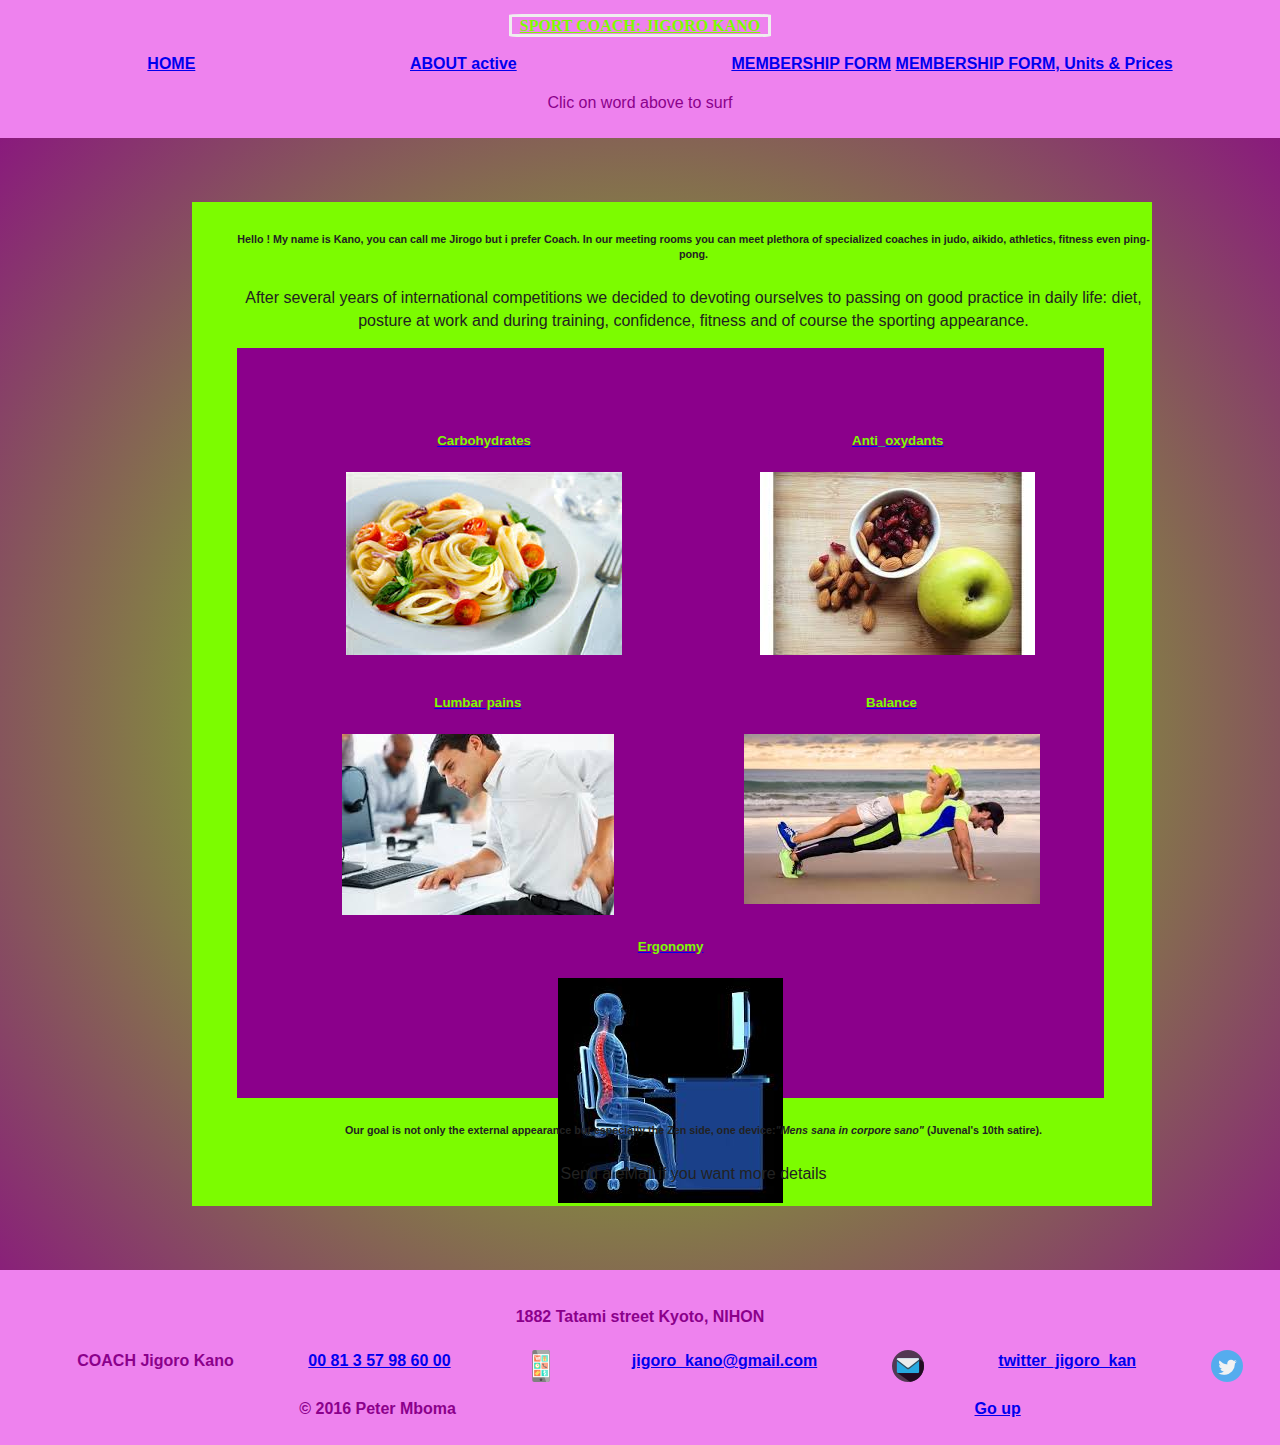
==== about.html @ 1cd9d9e0 "Correct footer responsivity of remaining files.Into about 's file, fixe wrapper responsivity and ins" ====
<!DOCTYPE html>
<html class="no-js" lang="en">

<head>
    <meta charset="utf-8">
    <meta http-equiv="x-ua-compatible" content="ie=edge">
    <title>Sport Coach</title>
    <meta name="description" content="">
    <meta name="viewport" content="width=device-width, initial-scale=1">

    <link rel="apple-touch-icon" href="img/apple-touch-icon.png">
    <!-- Place favicon.ico in the root directory -->
    <link rel="icon" href="img/favicon.ico">


    <link rel="stylesheet" href="css/normalize.css">
    <link rel="stylesheet" href="https://maxcdn.bootstrapcdn.com/bootstrap/4.0.0-alpha.2/css/bootstrap.min.css" integrity="sha384-y3tfxAZXuh4HwSYylfB+J125MxIs6mR5FOHamPBG064zB+AFeWH94NdvaCBm8qnd" crossorigin="anonymous">
    <link rel="stylesheet" href="css/main.css">
    <script src="js/vendor/modernizr-2.8.3.min.js"></script>
</head>

<body>
    <!--[if lt IE 8]>
            <p class="browserupgrade">You are using an <strong>outdated</strong> browser. Please <a href="http://browsehappy.com/">upgrade your browser</a> to improve your experience.</p>
        <![endif]-->

    <!-- Add your site or application content here -->


    <!-- header starts here=====================================================-->
    <div class="wrap">
    <header>
        <!--nav bar starts=========================================================  -->
        <nav id="up">
             <a href="#" class="compagny">SPORT COACH: JIGORO KANO</a>
           <ul>
             <li class="color_list">
             <a href="index.html">HOME</a>
             </li>
             <li class="color_list">
             <a href="about.html">ABOUT active</a>
             </li>
             <li class="color_list">
             <a href="membership_form.html" class="hidden-md-up">MEMBERSHIP FORM</a>
             <a href="membership_form.html" class="hidden-sm-down" >MEMBERSHIP FORM, Units &amp; Prices</a>
             </li>
           </ul>
        </nav>
        <p>Clic on word above to surf</p>
    </header>
        <!-- header ends here=================================================== -->
        <div class="wrapper">
          <!--  video starts here=========================================================-->
            <h6>Hello ! My name is Kano, you can call me Jirogo but i prefer Coach. In our meeting rooms you can meet plethora of specialized coaches in judo, aikido, athletics, fitness even ping-pong.</h6>
            <p  class="hidden-sm-down"> After several years of international competitions we decided to devoting ourselves to passing on good practice in daily life: diet, posture at work and during training, confidence, fitness and of course the sporting appearance.</p>
          <section>
            <ul class="figre_1">
                <li class="picture_a hidden-xl-up"><a href="http://www.livestrong.com/article/331564-list-of-slow-burning-carbs/"><h5>Carbohydrates</h5><img src="img/glucose.jpg" alt="Carbonates"></a></li>

                <li class=" picture_b hidden-md-down"><a href="http://www.cancer.gov/about-cancer/causes-prevention/risk/diet/antioxidants-fact-sheet"><h5>Anti_oxydants</h5><img src="img/anti_oxydants.jpg" alt="anti_oxydants"></a></li>
            </ul>
            <ul class="figre_2">
                <li class="picture_c hidden-sm-down"><a href="http://www.spine-health.com/conditions/lower-back-pain/lower-back-pain-symptoms-diagnosis-and-treatment"><h5>Lumbar pains</h5><img src="img/positon_health.jpg" alt="lumbar pains" ></a></li>

                <li class="picture_d hidden-xl-up"><a href="http://www.yogajournal.com/slideshow/fall-yoga-15-poses-proven-build-better-balance/"><h5>Balance</h5><img src="img/trust.jpg" alt="wright positon" ></a></li>

            </ul>
            <div class="figre_3 hidden-xl-up">
                  <a href="http://www.hse.gov.uk/humanfactors/"><h5>Ergonomy</h5><img src="img/appropriate_position.jpg" alt="Ergonomy"class="picture_e"></a>

            </div>


          </section>
          <h6>Our goal is not only the external appearance but especially the Zen side, one device:<em>&quot;Mens sana in corpore sano&quot;</em> (Juvenal's 10th satire).</h6>
          <p class="hidden-md-down">Send a eMail if you want more details</p>

        </div>
        <!--  wapper ends here===================================================-->

    </div>
    <!--  wrap ends here========================================================-->
    <!--  footer starts here========================================================-->
    <footer class="color_list">
        <h4>1882 Tatami street Kyoto, NIHON</h4>
        <ul>
            <li><strong>COACH Jigoro Kano</strong></li>
            <li><a href="tel.: 00 81 3 57 98 60 00">00 81 3 57 98 60 00</a></li>
            <!--  telephone number example====================================================-->
            <a href="img/smartphone.png"><img src="img/smartphone.png" alt="smartphone"></a>
            <!-- refers to Iphone apps contact==============-->
            <li><a href="mail to jigoro.kano@gmail.com" class="hidden-sm-down">jigoro_kano@gmail.com</a></li>
            <!-- refers to mail=====================================================-->
            <a href="img/message.png"><img src="img/message.png" alt="envelope"></a>
            <!-- the references relies to Iphone contact-->
            <li><a href="http://twitter.com/intent/tweetscreen_name=jigoro_kano" class="hidden-sm-down">twitter_jigoro_kan</a></li>
            <a href="img/twit.png"><img src="img/twit.png" alt="logo twitter"></a>
        </ul>

        <ul>
          <li>&copy; 2016 Peter Mboma</li>
          <li><a href="#up" class="hidden-sm-down">Go up</a></li>
        </ul>
    </footer>
      <!-- footer ends here=======================================================-->


    <script src="https://ajax.googleapis.com/ajax/libs/jquery/2.1.4/jquery.min.js"></script>
    <script src="https://www.atlasestateagents.co.uk/javascript/tether.min.js"></script>
    <script src="https://maxcdn.bootstrapcdn.com/bootstrap/4.0.0-alpha.2/js/bootstrap.min.js" integrity="sha384-vZ2WRJMwsjRMW/8U7i6PWi6AlO1L79snBrmgiDpgIWJ82z8eA5lenwvxbMV1PAh7" crossorigin="anonymous"></script>
    <script src="https://code.jquery.com/jquery-1.12.0.min.js"></script>
    <script>
        window.jQuery || document.write('<script src="js/vendor/jquery-1.12.0.min.js"><\/script>')
    </script>
    <script src="js/plugins.js"></script>
    <script src="js/main.js"></script>

    <!-- Google Analytics: change UA-XXXXX-X to be your site's ID. -->
    <script>
        (function(b, o, i, l, e, r) {
            b.GoogleAnalyticsObject = l;
            b[l] || (b[l] =
                function() {
                    (b[l].q = b[l].q || []).push(arguments)
                });
            b[l].l = +new Date;
            e = o.createElement(i);
            r = o.getElementsByTagName(i)[0];
            e.src = 'https://www.google-analytics.com/analytics.js';
            r.parentNode.insertBefore(e, r)
        }(window, document, 'script', 'ga'));
        ga('create', 'UA-XXXXX-X', 'auto');
        ga('send', 'pageview');
    </script>
</body>

</html>
---- css/main.css ----
/*! HTML5 Boilerplate v5.3.0 | MIT License | https://html5boilerplate.com/ */

/*
 * What follows is the result of much research on cross-browser styling.
 * Credit left inline and big thanks to Nicolas Gallagher, Jonathan Neal,
 * Kroc Camen, and the H5BP dev community and team.
 */

/* ==========================================================================
   Base styles: opinionated defaults
   ========================================================================== */

html {
    color: #222;
    font-size: 1em;
    line-height: 1.4;
}

/*
 * Remove text-shadow in selection highlight:
 * https://twitter.com/miketaylr/status/12228805301
 *
 * These selection rule sets have to be separate.
 * Customize the background color to match your design.
 */

::-moz-selection {
    background: #b3d4fc;
    text-shadow: none;
}

::selection {
    background: #b3d4fc;
    text-shadow: none;
}

/*
 * A better looking default horizontal rule
 */

hr {
    display: block;
    height: 1px;
    border: 0;
    border-top: 1px solid #ccc;
    margin: 1em 0;
    padding: 0;
}

/*
 * Remove the gap between audio, canvas, iframes,
 * images, videos and the bottom of their containers:
 * https://github.com/h5bp/html5-boilerplate/issues/440
 */

audio,
canvas,
iframe,
img,
svg,
video {
    vertical-align: middle;
}

/*
 * Remove default fieldset styles.
 */

fieldset {
    border: 0;
    margin: 0;
    padding: 0;
}

/*
 * Allow only vertical resizing of textareas.
 */

textarea {
    resize: vertical;
}

/* ==========================================================================
   Browser Upgrade Prompt
   ========================================================================== */

.browserupgrade {
    margin: 0.2em 0;
    background: #ccc;
    color: #000;
    padding: 0.2em 0;
}

/* ==========================================================================
   Author's custom styles
========================================================================== */

*{
  box-sizing: border-box;
}
body{
  font-family: "Roboto", Helvetica, Arial, sans-serif;
  background-image: radial-gradient(circle, lawngreen, darkmagenta);
  text-align: center;
}
header, footer{
  color: darkmagenta;
background-color:violet;
width: 100%;
font: normal, 1.5em, bold, cursive;
padding-top: 15px;
padding-bottom: 8px;
}
h5{
  color: lawngreen;
  font-weight: bold;
}
.compagny{
  border: 3px solid #eee;
  border-radius: 5%;
  padding: 0 8px;
  color: lawngreen;
  font-weight: bold;
  font-family: cursive, serif, Helvetica;
}

.wrapper{
  margin: 0 auto;
  width: 75%;
  height: 80%;
  background-color: lawngreen;
  padding: 5px 2px 5px 45px;

}
ul {
  display: flex;
  justify-content: space-around;
}
ul li{
  list-style: none;
  font-weight: bold;
}

/*Index======================================================================
==============================================================================*/

section{
background-color: darkmagenta;
max-height: 80%;
width: 95%;
height: 750px;
padding-top: 5%;
}
/*carousel======================================================================*/
.carousel-inner{
  max-height: 50%;
  width: 70%;
  height: 500px;
  margin: auto;

}
.carousel-inner img{
 width: 90%;
 height:85%;
 margin: 5% autos;
}


/*membership_form===============================================================*/
.form_sign_up{
  /*border: 4px solid black;*/
  padding-bottom: 10px;
  text-align: center;
}
.button{
  text-align: center;
       background-color: lawngreen;
}

section p{
    color: #eee;
    text-align: center;
}
section .border{
  border: 1px dotted deepskyblue;
  font-family: Helvetica, sans-serif;
  background-color: violet;
}

/*individual_program's file=====================================================*/
.activities{
  width: 100%;
  height: 2%;
  margin: 0 auto;
  padding: 0;
}

#bgvid {
   position: absolute;
   right: 0;
   bottom: 0;
   min-width: 100%;
   min-height: 100%;
   width: auto;
   height: auto;
   z-index: -100;
   background-size: cover;

}
/*individual_program's file ends here=====================================================*/

/*monitoring starts here===================================================================*/
.background {
  color:#adff2f;
  font-weight: bold;
  height: 300px;
  border: 1px dotted lawngreen;
  background-repeat: no-repeat;
  background-size: cover;
  opacity: .8;
}
.background:hover {
  opacity: 12;
}
.figure_1{
  background-image: url("../img/test.jpg");

}
.figure_2{
  background-image: url("../img/monitoring_staf.jpg");

}
.figure_3{
  background-image: url("../img/parameters.jpg");

}
.figure_4{
  background-image: url("../img/feeling.jpg");

}



/*monitoring ends here===================================================================*/

footer p{
  text-align: center;

}
/*about starts here=======================================================================*/
/*.video{
     position: sticky;
     right: 0;
     bottom: 0;
     min-width: 100%;
     min-height: 100%;
     width: auto;
     height: auto;
     z-index: -100;
     background-size: cover;

}*/
.picture{
  width:180px;
}
/* ##################################################################### */
/* Small devices (tablets, 769px and up) */
   @media (min-width: 544px) {
     .wrap{
       min-height:(100vh);
           }

}


/* Small devices (tablets, 769px and up) */
   @media (min-width: 769px) {
     .wrap{
       min-height:(100vh);
           }

}
/* ############################   DESKTOPS   ########################### */
/* Medium devices (desktops, 992px and up) */
@media (min-width:990px) {
  .wrap{
    min-height:(100vh);
  }
}

@media screen and (min-width: 1010px) {

.wrapper {
 margin: 5% 5% 5% 15%;
}
.wrap {
 min-height:(100vh);

}
}

/* ==========================================================================
   Helper classes
   ========================================================================== */

/*
 * Hide visually and from screen readers
 */

.hidden {
    display: none !important;
}

/*
 * Hide only visually, but have it available for screen readers:
 * http://snook.ca/archives/html_and_css/hiding-content-for-accessibility
 */

.visuallyhidden {
    border: 0;
    clip: rect(0 0 0 0);
    height: 1px;
    margin: -1px;
    overflow: hidden;
    padding: 0;
    position: absolute;
    width: 1px;
}

/*
 * Extends the .visuallyhidden class to allow the element
 * to be focusable when navigated to via the keyboard:
 * https://www.drupal.org/node/897638
 */

.visuallyhidden.focusable:active,
.visuallyhidden.focusable:focus {
    clip: auto;
    height: auto;
    margin: 0;
    overflow: visible;
    position: static;
    width: auto;
}

/*
 * Hide visually and from screen readers, but maintain layout
 */

.invisible {
    visibility: hidden;
}

/*
 * Clearfix: contain floats
 *
 * For modern browsers
 * 1. The space content is one way to avoid an Opera bug when the
 *    `contenteditable` attribute is included anywhere else in the document.
 *    Otherwise it causes space to appear at the top and bottom of elements
 *    that receive the `clearfix` class.
 * 2. The use of `table` rather than `block` is only necessary if using
 *    `:before` to contain the top-margins of child elements.
 */

.clearfix:before,
.clearfix:after {
    content: " "; /* 1 */
    display: table; /* 2 */
}

.clearfix:after {
    clear: both;
}

/* ==========================================================================
   EXAMPLE Media Queries for Responsive Design.
   These examples override the primary ('mobile first') styles.
   Modify as content requires.
   ========================================================================== */

@media only screen and (min-width: 35em) {
    /* Style adjustments for viewports that meet the condition */
}

@media print,
       (-webkit-min-device-pixel-ratio: 1.25),
       (min-resolution: 1.25dppx),
       (min-resolution: 120dpi) {
    /* Style adjustments for high resolution devices */
}

/* ==========================================================================
   Print styles.
   Inlined to avoid the additional HTTP request:
   http://www.phpied.com/delay-loading-your-print-css/
   ========================================================================== */

@media print {
    *,
    *:before,
    *:after,
    *:first-letter,
    *:first-line {
        background: transparent !important;
        color: #000 !important; /* Black prints faster:
                                   http://www.sanbeiji.com/archives/953 */
        box-shadow: none !important;
        text-shadow: none !important;
    }

    a,
    a:visited {
        text-decoration: underline;
    }

    a[href]:after {
        content: " (" attr(href) ")";
    }

    abbr[title]:after {
        content: " (" attr(title) ")";
    }

    /*
     * Don't show links that are fragment identifiers,
     * or use the `javascript:` pseudo protocol
     */

    a[href^="#"]:after,
    a[href^="javascript:"]:after {
        content: "";
    }

    pre,
    blockquote {
        border: 1px solid #999;
        page-break-inside: avoid;
    }

    /*
     * Printing Tables:
     * http://css-discuss.incutio.com/wiki/Printing_Tables
     */

    thead {
        display: table-header-group;
    }

    tr,
    img {
        page-break-inside: avoid;
    }

    img {
        max-width: 100% !important;
    }

    p,
    h2,
    h3 {
        orphans: 3;
        widows: 3;
    }

    h2,
    h3 {
        page-break-after: avoid;
    }
}
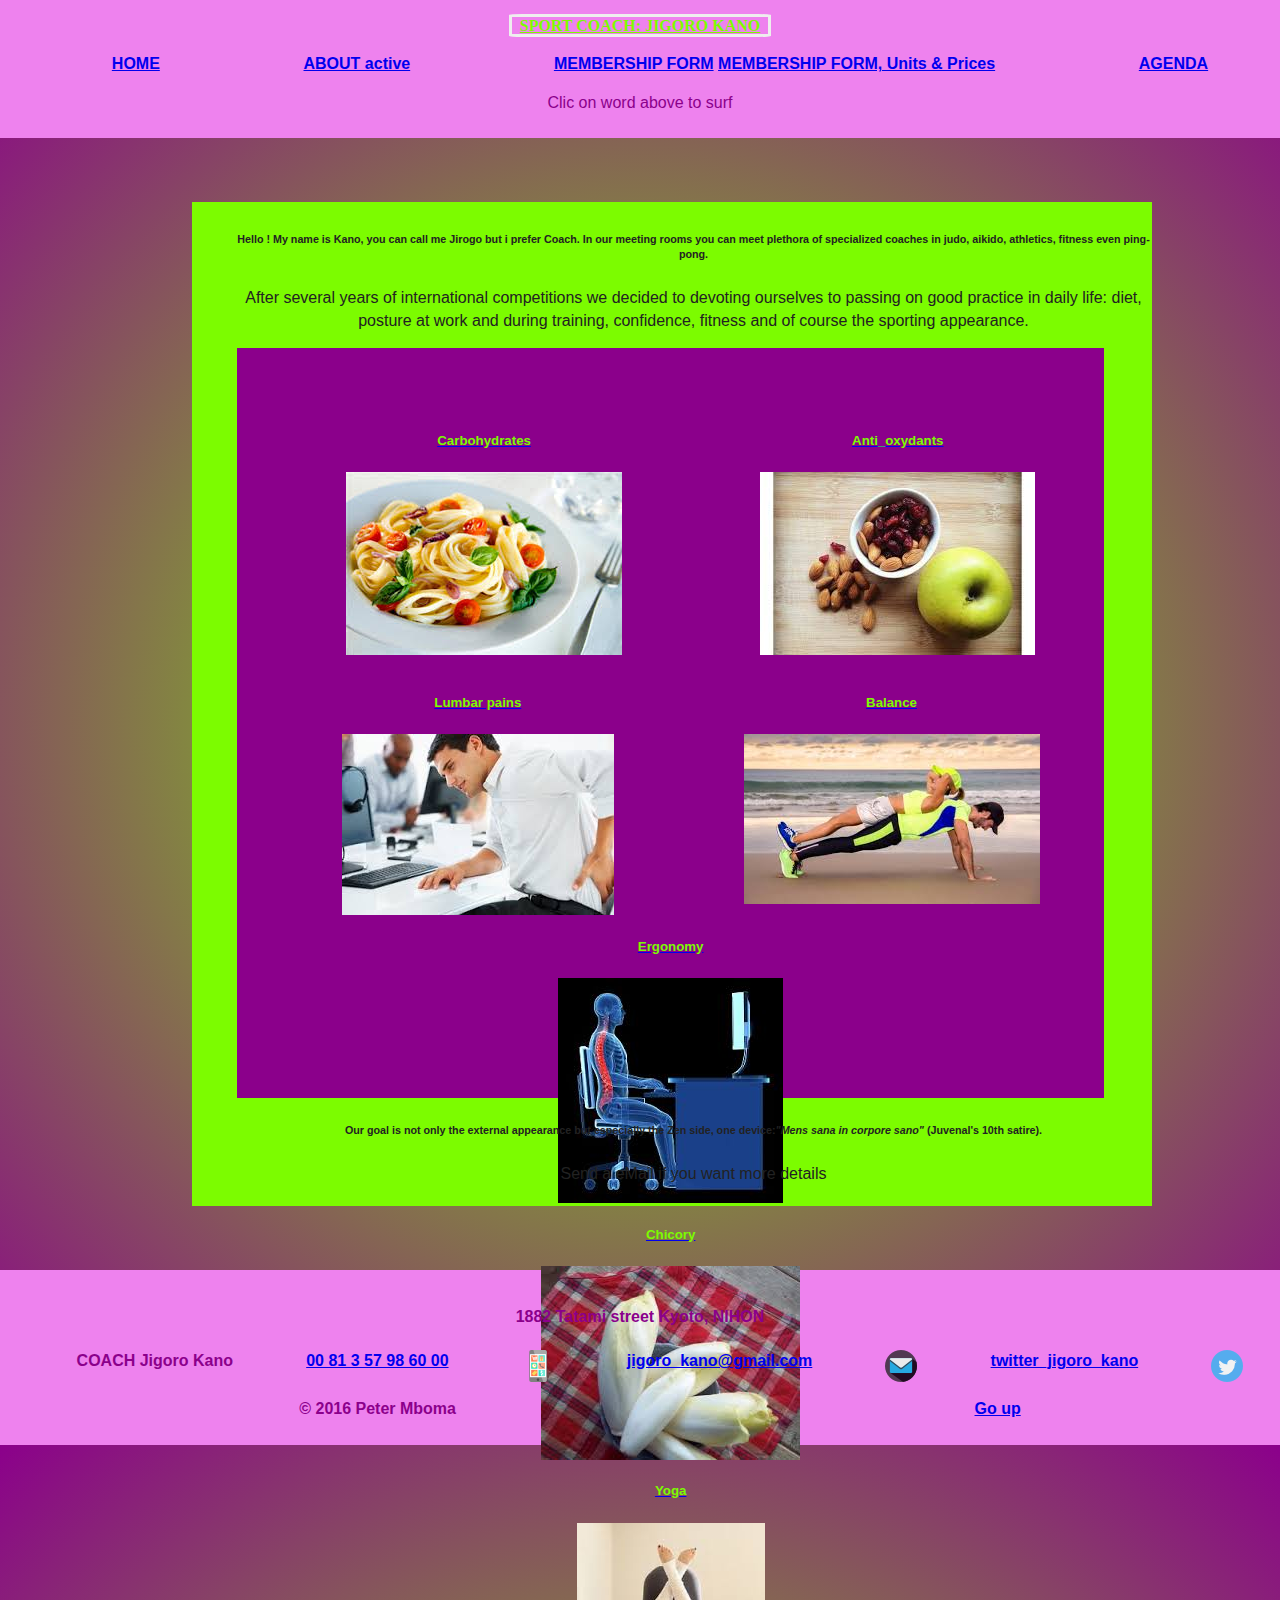
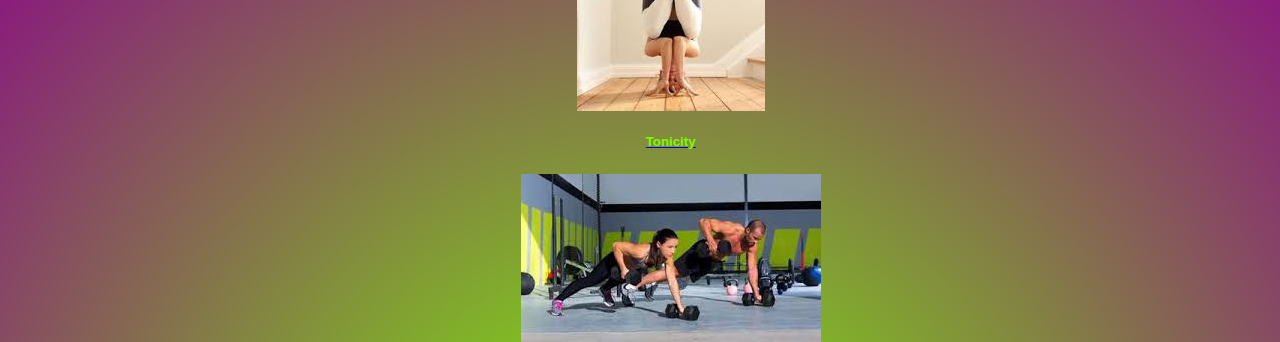
==== commit 43924722: "Into about file, add and fixe pictures responsivity; delete teh word active from the header. Insert " ====
--- a/about.html
+++ b/about.html
@@ -32,7 +32,7 @@
     <header>
         <!--nav bar starts=========================================================  -->
         <nav id="up">
-             <a href="#" class="compagny">SPORT COACH: JIGORO KANO</a>
+             <a href="http://www.rootsnaturalfoods.com/ns/DisplayMonograph.asp?StoreID=F88707E25CFD4C6DAFA91F246948D271&DocID=bottomline-ungraded-judo" class="compagny">SPORT COACH: JIGORO KANO</a>
            <ul>
              <li class="color_list">
              <a href="index.html">HOME</a>
@@ -43,6 +43,9 @@
              <li class="color_list">
              <a href="membership_form.html" class="hidden-md-up">MEMBERSHIP FORM</a>
              <a href="membership_form.html" class="hidden-sm-down" >MEMBERSHIP FORM, Units &amp; Prices</a>
+             </li>
+             <li class="color_list">
+             <a href="agenda.html">AGENDA</a>
              </li>
            </ul>
         </nav>
@@ -55,18 +58,30 @@
             <p  class="hidden-sm-down"> After several years of international competitions we decided to devoting ourselves to passing on good practice in daily life: diet, posture at work and during training, confidence, fitness and of course the sporting appearance.</p>
           <section>
             <ul class="figre_1">
-                <li class="picture_a hidden-xl-up"><a href="http://www.livestrong.com/article/331564-list-of-slow-burning-carbs/"><h5>Carbohydrates</h5><img src="img/glucose.jpg" alt="Carbonates"></a></li>
+                <li class="picture_a hidden-xs-down"><a href="http://www.livestrong.com/article/331564-list-of-slow-burning-carbs/"><h5>Carbohydrates</h5><img src="img/glucose.jpg" alt="Carbonates"></a></li>
 
                 <li class=" picture_b hidden-md-down"><a href="http://www.cancer.gov/about-cancer/causes-prevention/risk/diet/antioxidants-fact-sheet"><h5>Anti_oxydants</h5><img src="img/anti_oxydants.jpg" alt="anti_oxydants"></a></li>
             </ul>
             <ul class="figre_2">
                 <li class="picture_c hidden-sm-down"><a href="http://www.spine-health.com/conditions/lower-back-pain/lower-back-pain-symptoms-diagnosis-and-treatment"><h5>Lumbar pains</h5><img src="img/positon_health.jpg" alt="lumbar pains" ></a></li>
 
-                <li class="picture_d hidden-xl-up"><a href="http://www.yogajournal.com/slideshow/fall-yoga-15-poses-proven-build-better-balance/"><h5>Balance</h5><img src="img/trust.jpg" alt="wright positon" ></a></li>
+                <li class="picture_d hidden-md-down"><a href="http://www.yogajournal.com/slideshow/fall-yoga-15-poses-proven-build-better-balance/"><h5>Balance</h5><img src="img/trust.jpg" alt="wright positon" ></a></li>
 
             </ul>
-            <div class="figre_3 hidden-xl-up">
-                  <a href="http://www.hse.gov.uk/humanfactors/"><h5>Ergonomy</h5><img src="img/appropriate_position.jpg" alt="Ergonomy"class="picture_e"></a>
+            <div class="figre_3 hidden-md-up">
+                  <a href="http://www.hse.gov.uk/humanfactors/"><h5>Ergonomy</h5><img src="img/appropriate_position.jpg" alt="Ergonomy"></a>
+
+            </div>
+            <div class="figre_3 hidden-sm-up">
+                  <a href="https://www.organicfacts.net/health-benefits/herbs-and-spices/health-benefits-of-chicory.html"><h5>Chicory</h5><img src="img/chicons.jpg" alt="vegetable"></a>
+
+            </div>
+            <div class="figre_3 hidden-sm-up">
+                  <a href="http://www.sportanddev.org/en/learnmore/sport_and_health/the_health_benefits_of_sport_and_physical_activity/"><h5>Yoga</h5><img src="img/Yoga.jpg" alt="yoga"></a>
+
+            </div>
+            <div class="figre_3 hidden-xs-down">
+                  <a href="http://www.sportsdirect.com/fitness-and-exercise-equipment"><h5>Tonicity</h5><img src="img/tonic.jpg" alt="Tonic"></a>
 
             </div>
 
@@ -93,7 +108,7 @@
             <!-- refers to mail=====================================================-->
             <a href="img/message.png"><img src="img/message.png" alt="envelope"></a>
             <!-- the references relies to Iphone contact-->
-            <li><a href="http://twitter.com/intent/tweetscreen_name=jigoro_kano" class="hidden-sm-down">twitter_jigoro_kan</a></li>
+            <li><a href="http://twitter.com/intent/tweetscreen_name=jigoro_kano" class="hidden-sm-down">twitter_jigoro_kano</a></li>
             <a href="img/twit.png"><img src="img/twit.png" alt="logo twitter"></a>
         </ul>
 
--- a/css/main.css
+++ b/css/main.css
@@ -189,13 +189,13 @@
 
 /*individual_program's file=====================================================*/
 .activities{
-  width: 100%;
-  height: 2%;
+  width: 90%;
+  height: 1%;
   margin: 0 auto;
   padding: 0;
 }
 
-#bgvid {
+/*#bgvid {
    position: absolute;
    right: 0;
    bottom: 0;
@@ -206,7 +206,7 @@
    z-index: -100;
    background-size: cover;
 
-}
+}*/
 /*individual_program's file ends here=====================================================*/
 
 /*monitoring starts here===================================================================*/
@@ -214,11 +214,17 @@
   color:#adff2f;
   font-weight: bold;
   height: 300px;
+  width: 220px;
   border: 1px dotted lawngreen;
   background-repeat: no-repeat;
   background-size: cover;
   opacity: .8;
 }
+.row .fig{
+  margin-right: 60px;
+
+}
+
 .background:hover {
   opacity: 12;
 }
@@ -232,12 +238,15 @@
 }
 .figure_3{
   background-image: url("../img/parameters.jpg");
+  margin-right: 60px;
+  margin-left: 50px;
+
 
 }
 .figure_4{
   background-image: url("../img/feeling.jpg");
-
-}
+}
+
 
 
 
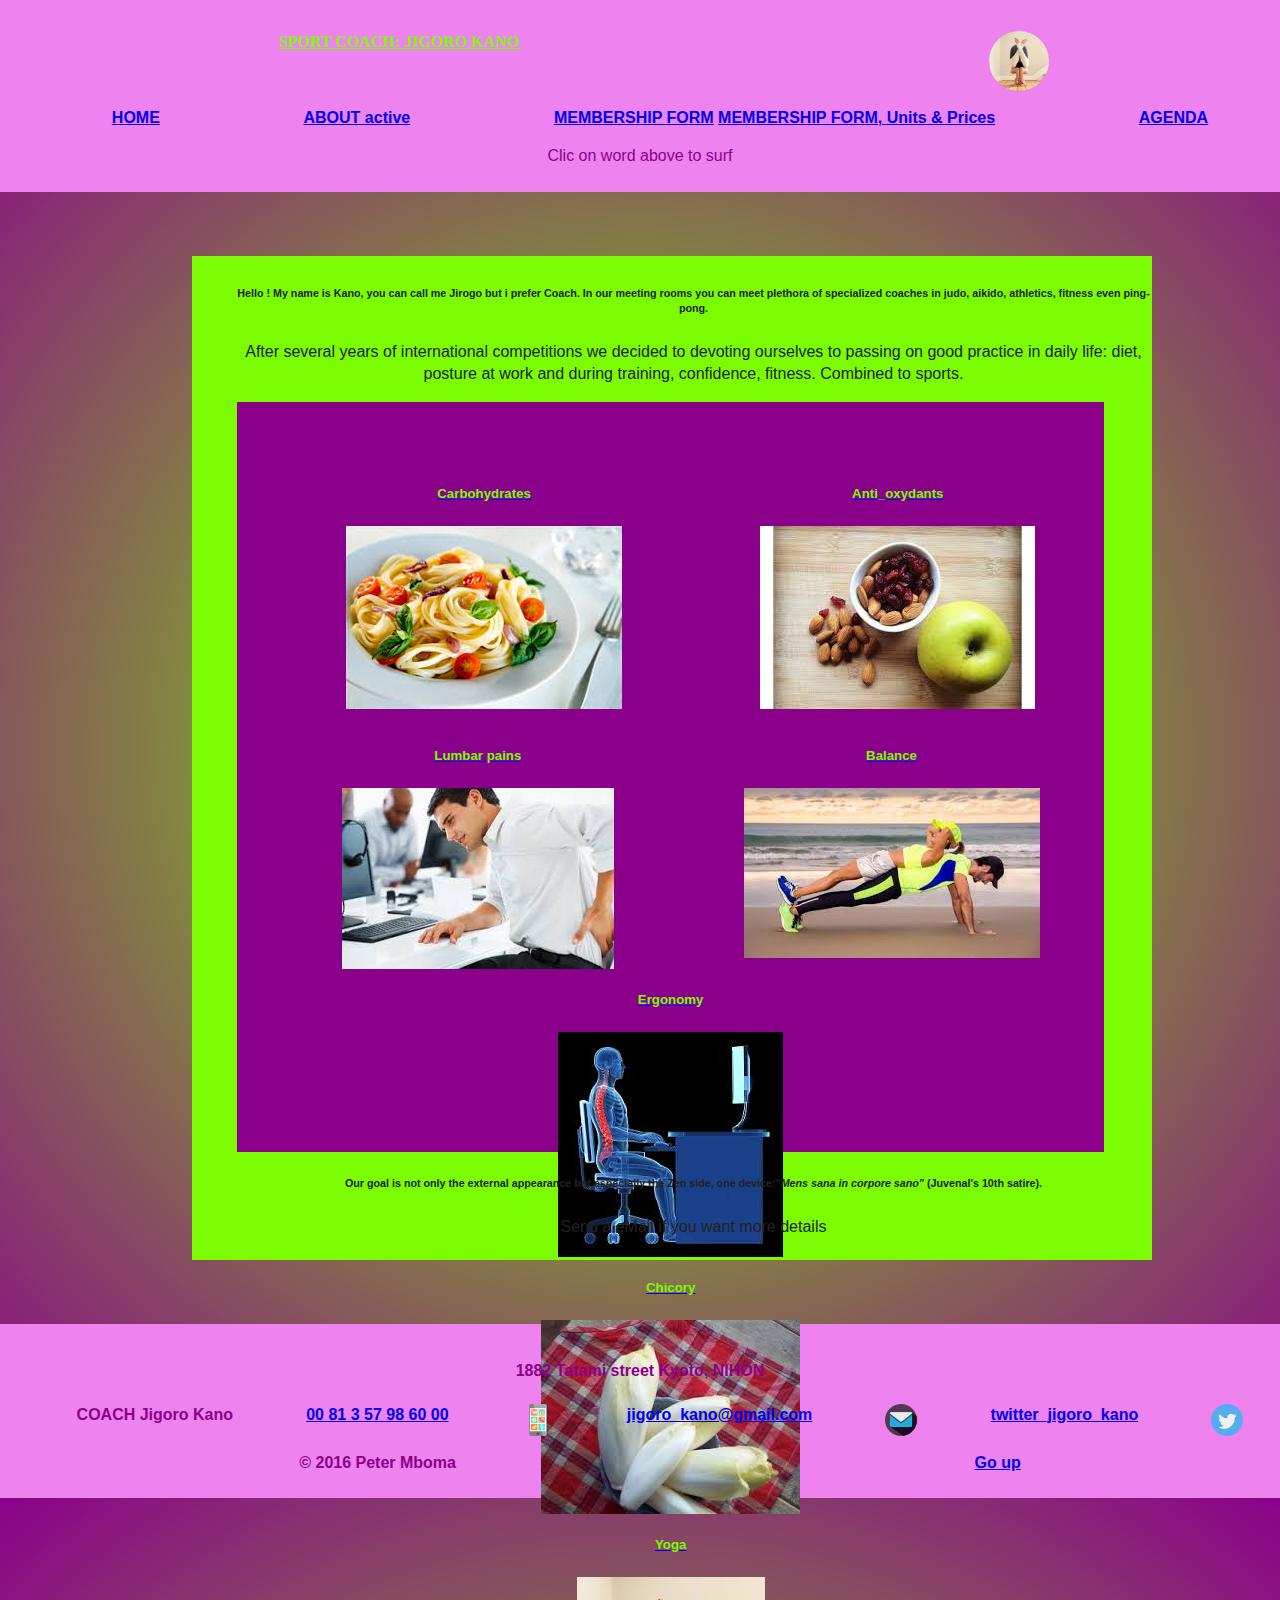
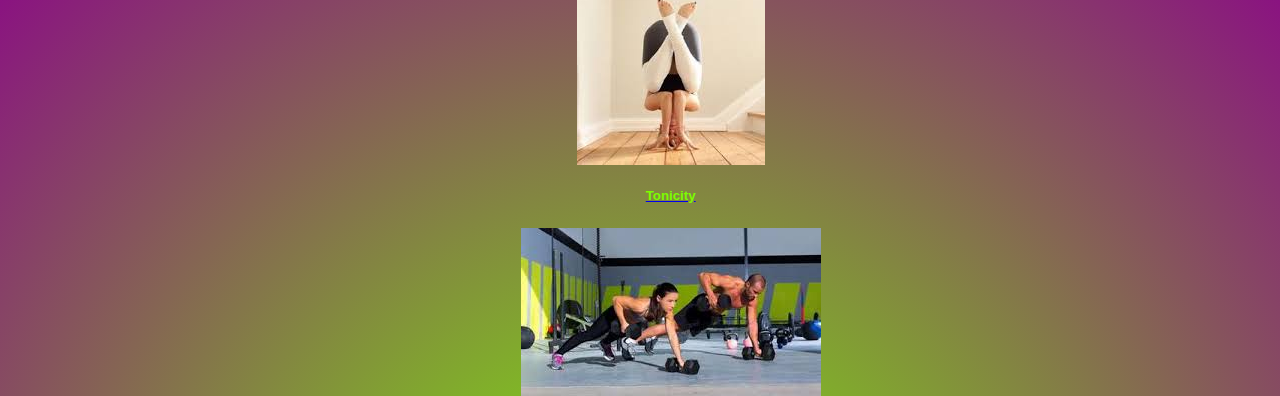
==== commit f067b810: "Add ul list into header including a logo and delete border. Into about file change text" ====
--- a/about.html
+++ b/about.html
@@ -32,7 +32,10 @@
     <header>
         <!--nav bar starts=========================================================  -->
         <nav id="up">
-             <a href="http://www.rootsnaturalfoods.com/ns/DisplayMonograph.asp?StoreID=F88707E25CFD4C6DAFA91F246948D271&DocID=bottomline-ungraded-judo" class="compagny">SPORT COACH: JIGORO KANO</a>
+          <ul>
+            <li><a href="http://www.rootsnaturalfoods.com/ns/DisplayMonograph.asp?StoreID=F88707E25CFD4C6DAFA91F246948D271&DocID=bottomline-ungraded-judo" class="compagny">SPORT COACH: JIGORO KANO</a></li>
+            <li><img src="img/Yoga.jpg" alt="yoga" id="logo"></li>
+          </ul>
            <ul>
              <li class="color_list">
              <a href="index.html">HOME</a>
@@ -55,7 +58,7 @@
         <div class="wrapper">
           <!--  video starts here=========================================================-->
             <h6>Hello ! My name is Kano, you can call me Jirogo but i prefer Coach. In our meeting rooms you can meet plethora of specialized coaches in judo, aikido, athletics, fitness even ping-pong.</h6>
-            <p  class="hidden-sm-down"> After several years of international competitions we decided to devoting ourselves to passing on good practice in daily life: diet, posture at work and during training, confidence, fitness and of course the sporting appearance.</p>
+            <p  class="hidden-sm-down"> After several years of international competitions we decided to devoting ourselves to passing on good practice in daily life: diet, posture at work and during training, confidence, fitness. Combined to sports.</p>
           <section>
             <ul class="figre_1">
                 <li class="picture_a hidden-xs-down"><a href="http://www.livestrong.com/article/331564-list-of-slow-burning-carbs/"><h5>Carbohydrates</h5><img src="img/glucose.jpg" alt="Carbonates"></a></li>
--- a/css/main.css
+++ b/css/main.css
@@ -115,9 +115,11 @@
   color: lawngreen;
   font-weight: bold;
 }
+#logo{
+  width:60px;
+  border-radius: 50%;
+}
 .compagny{
-  border: 3px solid #eee;
-  border-radius: 5%;
   padding: 0 8px;
   color: lawngreen;
   font-weight: bold;
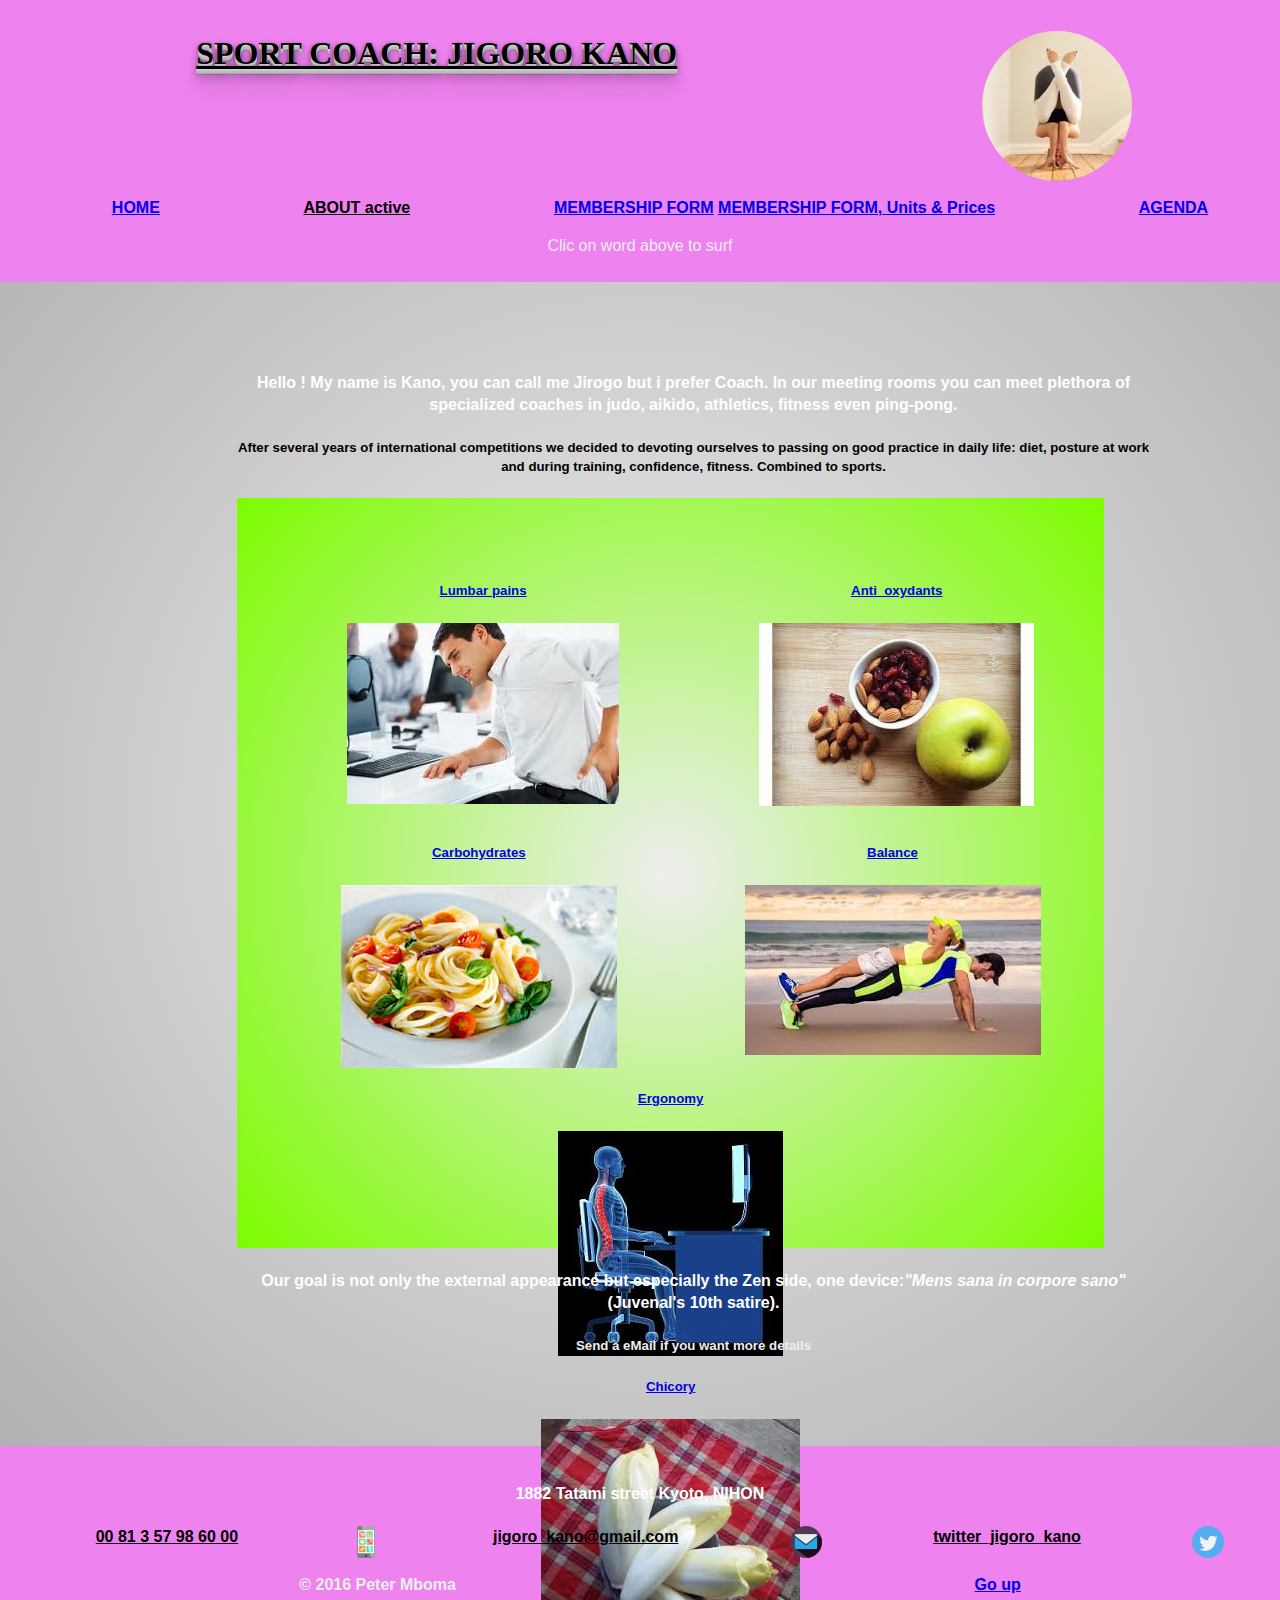
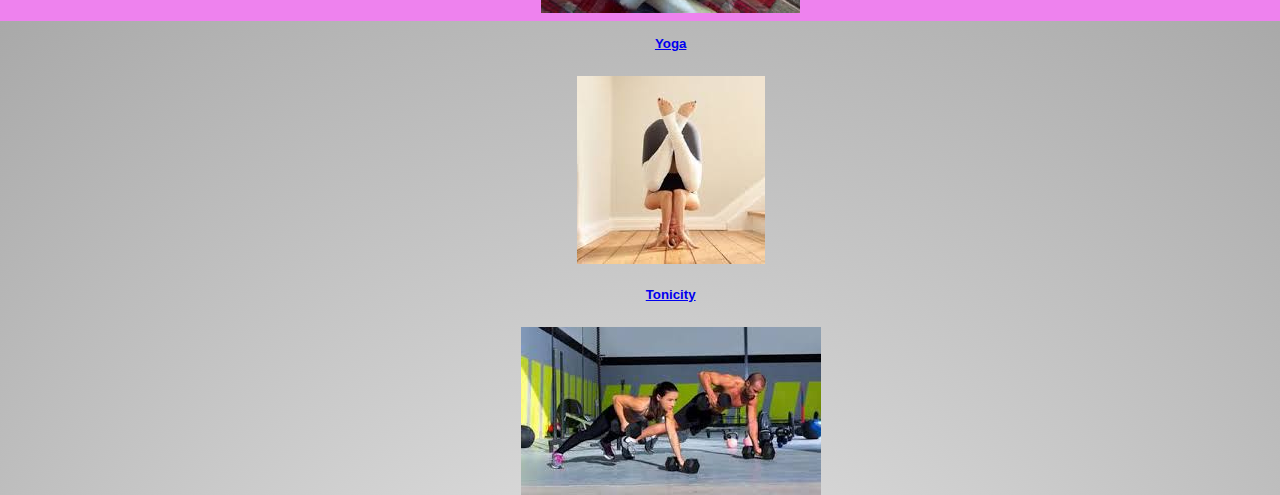
==== commit c2e0a313: "Fixe bacground colors, text sizes and colors. Delete text from footer" ====
--- a/about.html
+++ b/about.html
@@ -29,45 +29,43 @@
 
     <!-- header starts here=====================================================-->
     <div class="wrap">
-    <header>
-        <!--nav bar starts=========================================================  -->
-        <nav id="up">
-          <ul>
-            <li><a href="http://www.rootsnaturalfoods.com/ns/DisplayMonograph.asp?StoreID=F88707E25CFD4C6DAFA91F246948D271&DocID=bottomline-ungraded-judo" class="compagny">SPORT COACH: JIGORO KANO</a></li>
-            <li><img src="img/Yoga.jpg" alt="yoga" id="logo"></li>
-          </ul>
-           <ul>
-             <li class="color_list">
-             <a href="index.html">HOME</a>
-             </li>
-             <li class="color_list">
-             <a href="about.html">ABOUT active</a>
-             </li>
-             <li class="color_list">
-             <a href="membership_form.html" class="hidden-md-up">MEMBERSHIP FORM</a>
-             <a href="membership_form.html" class="hidden-sm-down" >MEMBERSHIP FORM, Units &amp; Prices</a>
-             </li>
-             <li class="color_list">
-             <a href="agenda.html">AGENDA</a>
-             </li>
-           </ul>
-        </nav>
-        <p>Clic on word above to surf</p>
-    </header>
+      <header>
+          <!--nav bar starts=========================================================  -->
+          <nav id="up">
+            <ul>
+              <li><a href="http://www.rootsnaturalfoods.com/ns/DisplayMonograph.asp?StoreID=F88707E25CFD4C6DAFA91F246948D271&DocID=bottomline-ungraded-judo" class="compagny colortext">SPORT COACH: JIGORO KANO</a></li>
+              <li><img src="img/Yoga.jpg" alt="yoga" id="logo"></li>
+            </ul>
+             <ul>
+               <li class="color_list">
+               <a href="index.html">HOME</a>
+               </li>
+               <li class="color_list">
+               <a href="about.html" class="colortext">ABOUT active</a>
+               </li>
+               <li class="color_list">
+               <a href="membership_form.html" class="hidden-md-up">MEMBERSHIP FORM</a>
+               <a href="membership_form.html" class="hidden-sm-down" >MEMBERSHIP FORM, Units &amp; Prices</a>
+               </li>
+               <li class="color_list">
+               <a href="agenda.html">AGENDA</a>
+               </li>
+             </ul>
+          </nav>
+          <p>Clic on word above to surf</p>
+      </header>
         <!-- header ends here=================================================== -->
         <div class="wrapper">
           <!--  video starts here=========================================================-->
-            <h6>Hello ! My name is Kano, you can call me Jirogo but i prefer Coach. In our meeting rooms you can meet plethora of specialized coaches in judo, aikido, athletics, fitness even ping-pong.</h6>
-            <p  class="hidden-sm-down"> After several years of international competitions we decided to devoting ourselves to passing on good practice in daily life: diet, posture at work and during training, confidence, fitness. Combined to sports.</p>
-          <section>
+            <h4>Hello ! My name is Kano, you can call me Jirogo but i prefer Coach. In our meeting rooms you can meet plethora of specialized coaches in judo, aikido, athletics, fitness even ping-pong.</h4>
+            <h5  class="hidden-sm-down colortext"> After several years of international competitions we decided to devoting ourselves to passing on good practice in daily life: diet, posture at work and during training, confidence, fitness. Combined to sports.</h5>
+          <section class="colortext">
             <ul class="figre_1">
-                <li class="picture_a hidden-xs-down"><a href="http://www.livestrong.com/article/331564-list-of-slow-burning-carbs/"><h5>Carbohydrates</h5><img src="img/glucose.jpg" alt="Carbonates"></a></li>
-
+                <li class="picture_c hidden-sm-down"><a href="http://www.spine-health.com/conditions/lower-back-pain/lower-back-pain-symptoms-diagnosis-and-treatment"><h5>Lumbar pains</h5><img src="img/positon_health.jpg" alt="lumbar pains" ></a></li>
                 <li class=" picture_b hidden-md-down"><a href="http://www.cancer.gov/about-cancer/causes-prevention/risk/diet/antioxidants-fact-sheet"><h5>Anti_oxydants</h5><img src="img/anti_oxydants.jpg" alt="anti_oxydants"></a></li>
             </ul>
             <ul class="figre_2">
-                <li class="picture_c hidden-sm-down"><a href="http://www.spine-health.com/conditions/lower-back-pain/lower-back-pain-symptoms-diagnosis-and-treatment"><h5>Lumbar pains</h5><img src="img/positon_health.jpg" alt="lumbar pains" ></a></li>
-
+                <li class="picture_a hidden-xs-down"><a href="http://www.livestrong.com/article/331564-list-of-slow-burning-carbs/"><h5>Carbohydrates</h5><img src="img/glucose.jpg" alt="Carbonates"></a></li>
                 <li class="picture_d hidden-md-down"><a href="http://www.yogajournal.com/slideshow/fall-yoga-15-poses-proven-build-better-balance/"><h5>Balance</h5><img src="img/trust.jpg" alt="wright positon" ></a></li>
 
             </ul>
@@ -85,13 +83,12 @@
             </div>
             <div class="figre_3 hidden-xs-down">
                   <a href="http://www.sportsdirect.com/fitness-and-exercise-equipment"><h5>Tonicity</h5><img src="img/tonic.jpg" alt="Tonic"></a>
-
             </div>
 
 
           </section>
-          <h6>Our goal is not only the external appearance but especially the Zen side, one device:<em>&quot;Mens sana in corpore sano&quot;</em> (Juvenal's 10th satire).</h6>
-          <p class="hidden-md-down">Send a eMail if you want more details</p>
+          <h4>Our goal is not only the external appearance but especially the Zen side, one device:<em>&quot;Mens sana in corpore sano&quot;</em> (Juvenal's 10th satire).</h4>
+          <h5 class="hidden-md-down">Send a eMail if you want more details</h5>
 
         </div>
         <!--  wapper ends here===================================================-->
@@ -102,16 +99,15 @@
     <footer class="color_list">
         <h4>1882 Tatami street Kyoto, NIHON</h4>
         <ul>
-            <li><strong>COACH Jigoro Kano</strong></li>
-            <li><a href="tel.: 00 81 3 57 98 60 00">00 81 3 57 98 60 00</a></li>
+            <li><a href="tel.: 00 81 3 57 98 60 00" class="colortext">00 81 3 57 98 60 00</a></li>
             <!--  telephone number example====================================================-->
             <a href="img/smartphone.png"><img src="img/smartphone.png" alt="smartphone"></a>
             <!-- refers to Iphone apps contact==============-->
-            <li><a href="mail to jigoro.kano@gmail.com" class="hidden-sm-down">jigoro_kano@gmail.com</a></li>
+            <li><a href="mail to jigoro.kano@gmail.com" class="hidden-sm-down colortext">jigoro_kano@gmail.com</a></li>
             <!-- refers to mail=====================================================-->
             <a href="img/message.png"><img src="img/message.png" alt="envelope"></a>
             <!-- the references relies to Iphone contact-->
-            <li><a href="http://twitter.com/intent/tweetscreen_name=jigoro_kano" class="hidden-sm-down">twitter_jigoro_kano</a></li>
+            <li class="colortext"><a href="http://twitter.com/intent/tweetscreen_name=jigoro_kano" class="hidden-sm-down colortext">twitter_jigoro_kano</a></li>
             <a href="img/twit.png"><img src="img/twit.png" alt="logo twitter"></a>
         </ul>
 
@@ -121,7 +117,6 @@
         </ul>
     </footer>
       <!-- footer ends here=======================================================-->
-
 
     <script src="https://ajax.googleapis.com/ajax/libs/jquery/2.1.4/jquery.min.js"></script>
     <script src="https://www.atlasestateagents.co.uk/javascript/tether.min.js"></script>
--- a/css/main.css
+++ b/css/main.css
@@ -100,37 +100,51 @@
 }
 body{
   font-family: "Roboto", Helvetica, Arial, sans-serif;
-  background-image: radial-gradient(circle, lawngreen, darkmagenta);
+  background-image: radial-gradient(circle, #eee, #a9a9a9);
   text-align: center;
+    color: #eee;
 }
 header, footer{
-  color: darkmagenta;
 background-color:violet;
 width: 100%;
 font: normal, 1.5em, bold, cursive;
 padding-top: 15px;
 padding-bottom: 8px;
 }
-h5{
-  color: lawngreen;
+h4{
+  color:white;
   font-weight: bold;
 }
 #logo{
-  width:60px;
+  width:150px;
   border-radius: 50%;
 }
 .compagny{
+  font-size: 2rem;
+  border-radius: 5%;
   padding: 0 8px;
-  color: lawngreen;
   font-weight: bold;
-  font-family: cursive, serif, Helvetica;
-}
+  font-family: serif, fantasy, monospace;
+  text-shadow: 0 1px 0 #ccc,
+               0 2px 0 #c9c9c9,
+               0 3px 0 #bbb,
+               0 4px 0 #b9b9b9,
+               0 5px 0 #aaa,
+               0 6px 1px rgba(0,0,0,.1),
+               0 0 5px rgba(0,0,0,.1),
+               0 1px 3px rgba(0,0,0,.3),
+               0 3px 5px rgba(0,0,0,.2),
+               0 5px 10px rgba(0,0,0,.25),
+               0 10px 10px rgba(0,0,0,.2),
+               0 20px 20px rgba(0,0,0,.15);
+}
+
 
 .wrapper{
   margin: 0 auto;
   width: 75%;
   height: 80%;
-  background-color: lawngreen;
+  /*background-color: lawngreen;*/
   padding: 5px 2px 5px 45px;
 
 }
@@ -142,12 +156,17 @@
   list-style: none;
   font-weight: bold;
 }
+.colortext{
+    color: black;
+}
+
 
 /*Index======================================================================
 ==============================================================================*/
 
 section{
-background-color: darkmagenta;
+    background-image: radial-gradient(circle, #eee, lawngreen);
+background-color:;
 max-height: 80%;
 width: 95%;
 height: 750px;
@@ -180,14 +199,15 @@
 }
 
 section p{
-    color: #eee;
+
     text-align: center;
 }
 section .border{
   border: 1px dotted deepskyblue;
   font-family: Helvetica, sans-serif;
-  background-color: violet;
-}
+  /*background-color: violet;*/
+}
+
 
 /*individual_program's file=====================================================*/
 .activities{
@@ -213,7 +233,7 @@
 
 /*monitoring starts here===================================================================*/
 .background {
-  color:#adff2f;
+  /*color:#adff2f;*/
   font-weight: bold;
   height: 300px;
   width: 220px;
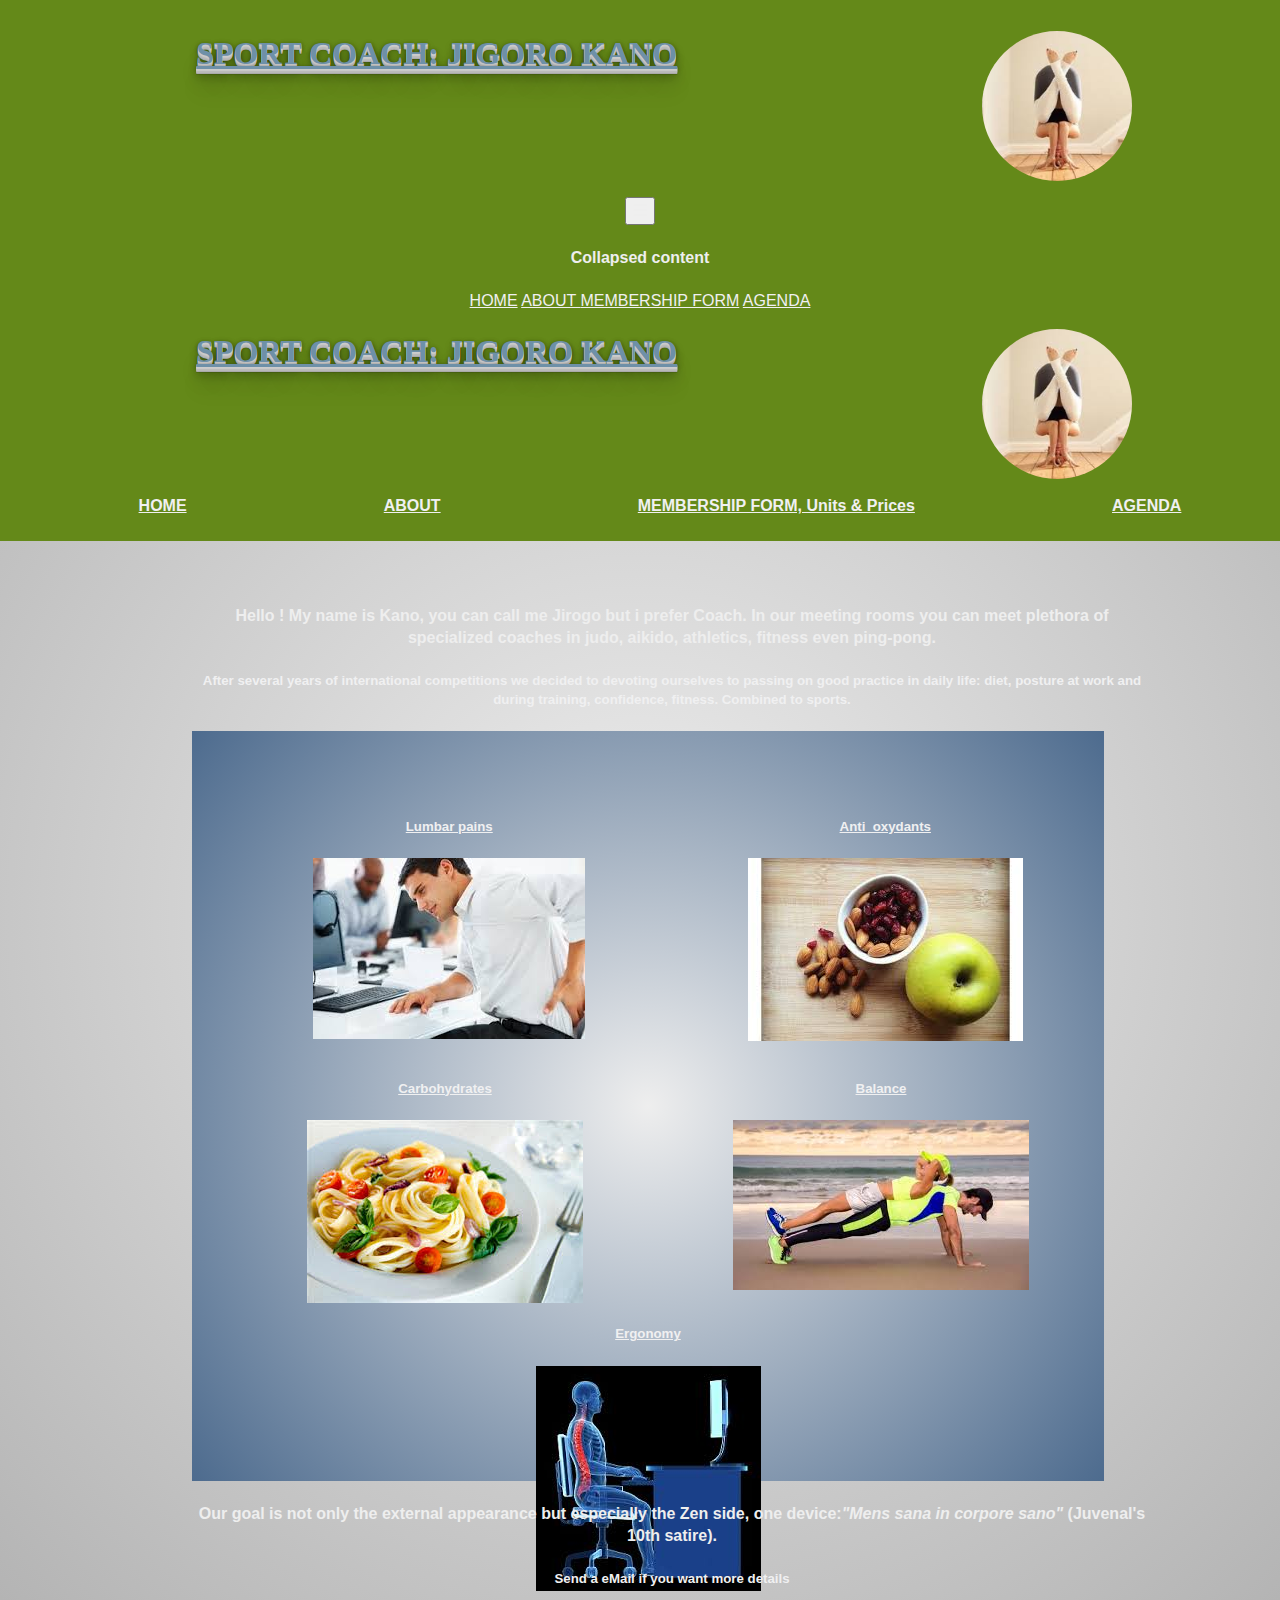
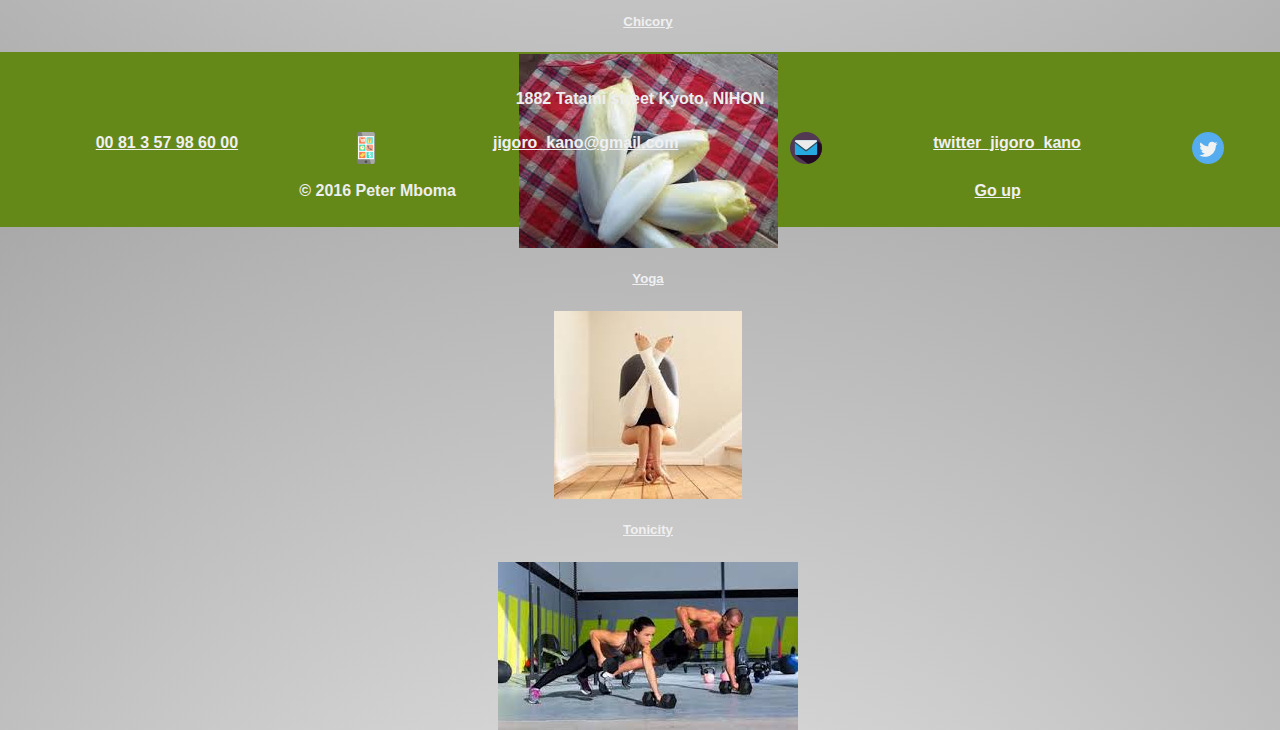
==== commit 84636c4f: "Fixe header's barnav into all html files. Correct membership file's colors" ====
--- a/about.html
+++ b/about.html
@@ -30,31 +30,47 @@
     <!-- header starts here=====================================================-->
     <div class="wrap">
       <header>
+        <nav class="navbar navbar-light bg-faded hidden-md-up decofont">
+          <ul class="nav nav-tabs">
+            <li><a href="http://www.rootsnaturalfoods.com/ns/DisplayMonograph.asp?StoreID=F88707E25CFD4C6DAFA91F246948D271&DocID=bottomline-ungraded-judo" class="compagny colortext">SPORT COACH: JIGORO KANO</a></li>
+            <li><img src="img/Yoga.jpg" alt="yoga" id="logo"></li>
+          </ul>
+          <button class="navbar-toggler" type="button" data-toggle="collapse" data-target="#exCollapsingNavbar" aria-controls="exCollapsingNavbar" aria-expanded="false" aria-label="Toggle navigation">
+              &#9776;
+          </button>
+          <div class="collapse" id="exCollapsingNavbar">
+            <div class="bg-inverse p-a-1 nav nav-tabs">
+              <h4>Collapsed content</h4>
+              <span class="text-muted nav-item"><a href="index.html" class="nav-link">HOME</a></span>
+              <span class="text-muted nav-item"><a href="about.html" class="nav-link active">ABOUT</span>
+              <span class="text-muted nav-item"><a href="membership_form.html" class="hidden-md-up nav-link">MEMBERSHIP FORM</a></span>
+              <span class="text-muted nav-item"><a href="agenda.html" class="nav-link">AGENDA</a></span>
+            </div>
+          </div>
+        </nav>
           <!--nav bar starts=========================================================  -->
-          <nav id="up">
+          <nav id="up" class="hidden-sm-down ">
             <ul>
               <li><a href="http://www.rootsnaturalfoods.com/ns/DisplayMonograph.asp?StoreID=F88707E25CFD4C6DAFA91F246948D271&DocID=bottomline-ungraded-judo" class="compagny colortext">SPORT COACH: JIGORO KANO</a></li>
               <li><img src="img/Yoga.jpg" alt="yoga" id="logo"></li>
             </ul>
-             <ul>
-               <li class="color_list">
-               <a href="index.html">HOME</a>
+             <ul class="nav nav-tabs colortext">
+               <li class="nav-item color_list">
+               <a href="index.html" class="nav-link">HOME</a>
                </li>
-               <li class="color_list">
-               <a href="about.html" class="colortext">ABOUT active</a>
+               <li class="color_list nav-item">
+               <a href="about.html" class="nav-link active">ABOUT</a>
                </li>
-               <li class="color_list">
-               <a href="membership_form.html" class="hidden-md-up">MEMBERSHIP FORM</a>
-               <a href="membership_form.html" class="hidden-sm-down" >MEMBERSHIP FORM, Units &amp; Prices</a>
+               <li class="color_list nav-item">
+               <a href="membership_form.html" class="nav-link">MEMBERSHIP FORM, Units &amp; Prices</a>
                </li>
-               <li class="color_list">
-               <a href="agenda.html">AGENDA</a>
+               <li class="color_list nav-item">
+               <a href="agenda.html" class="nav-link">AGENDA</a>
                </li>
              </ul>
           </nav>
-          <p>Clic on word above to surf</p>
       </header>
-        <!-- header ends here=================================================== -->
+      <!-- header ends here=================================================== -->
         <div class="wrapper">
           <!--  video starts here=========================================================-->
             <h4>Hello ! My name is Kano, you can call me Jirogo but i prefer Coach. In our meeting rooms you can meet plethora of specialized coaches in judo, aikido, athletics, fitness even ping-pong.</h4>
--- a/css/main.css
+++ b/css/main.css
@@ -105,21 +105,26 @@
     color: #eee;
 }
 header, footer{
-background-color:violet;
 width: 100%;
 font: normal, 1.5em, bold, cursive;
 padding-top: 15px;
 padding-bottom: 8px;
 }
+header,footer,.decofont{
+  background-color:#648919;
+}
 h4{
-  color:white;
   font-weight: bold;
+}
+h5,a,.colortext{
+  color:#f0f0f1;
 }
 #logo{
   width:150px;
   border-radius: 50%;
 }
 .compagny{
+  color:#6E90A8;
   font-size: 2rem;
   border-radius: 5%;
   padding: 0 8px;
@@ -138,13 +143,10 @@
                0 10px 10px rgba(0,0,0,.2),
                0 20px 20px rgba(0,0,0,.15);
 }
-
-
 .wrapper{
   margin: 0 auto;
   width: 75%;
-  height: 80%;
-  /*background-color: lawngreen;*/
+  height: 80%;/
   padding: 5px 2px 5px 45px;
 
 }
@@ -156,17 +158,11 @@
   list-style: none;
   font-weight: bold;
 }
-.colortext{
-    color: black;
-}
-
-
 /*Index======================================================================
 ==============================================================================*/
 
 section{
-    background-image: radial-gradient(circle, #eee, lawngreen);
-background-color:;
+background-image: radial-gradient(circle, #eee, #4D6B8E);
 max-height: 80%;
 width: 95%;
 height: 750px;
@@ -183,11 +179,12 @@
 .carousel-inner img{
  width: 90%;
  height:85%;
- margin: 5% autos;
-}
-
-
+ margin: 5% auto;
+}
 /*membership_form===============================================================*/
+fieldset{
+  color:#648919;
+}
 .form_sign_up{
   /*border: 4px solid black;*/
   padding-bottom: 10px;
@@ -195,7 +192,7 @@
 }
 .button{
   text-align: center;
-       background-color: lawngreen;
+       background-color: #72705E;
 }
 
 section p{
@@ -205,7 +202,6 @@
 section .border{
   border: 1px dotted deepskyblue;
   font-family: Helvetica, sans-serif;
-  /*background-color: violet;*/
 }
 
 
@@ -217,27 +213,14 @@
   padding: 0;
 }
 
-/*#bgvid {
-   position: absolute;
-   right: 0;
-   bottom: 0;
-   min-width: 100%;
-   min-height: 100%;
-   width: auto;
-   height: auto;
-   z-index: -100;
-   background-size: cover;
-
-}*/
 /*individual_program's file ends here=====================================================*/
 
 /*monitoring starts here===================================================================*/
 .background {
-  /*color:#adff2f;*/
   font-weight: bold;
   height: 300px;
   width: 220px;
-  border: 1px dotted lawngreen;
+  border: 1px dotted #648919;
   background-repeat: no-repeat;
   background-size: cover;
   opacity: .8;
@@ -268,41 +251,24 @@
 .figure_4{
   background-image: url("../img/feeling.jpg");
 }
-
-
-
-
 /*monitoring ends here===================================================================*/
 
 footer p{
   text-align: center;
-
 }
 /*about starts here=======================================================================*/
-/*.video{
-     position: sticky;
-     right: 0;
-     bottom: 0;
-     min-width: 100%;
-     min-height: 100%;
-     width: auto;
-     height: auto;
-     z-index: -100;
-     background-size: cover;
-
-}*/
 .picture{
   width:180px;
 }
 /* ##################################################################### */
-/* Small devices (tablets, 769px and up) */
+/* Small devices (tablets, 544px ) */
+
    @media (min-width: 544px) {
      .wrap{
        min-height:(100vh);
            }
 
 }
-
 
 /* Small devices (tablets, 769px and up) */
    @media (min-width: 769px) {
